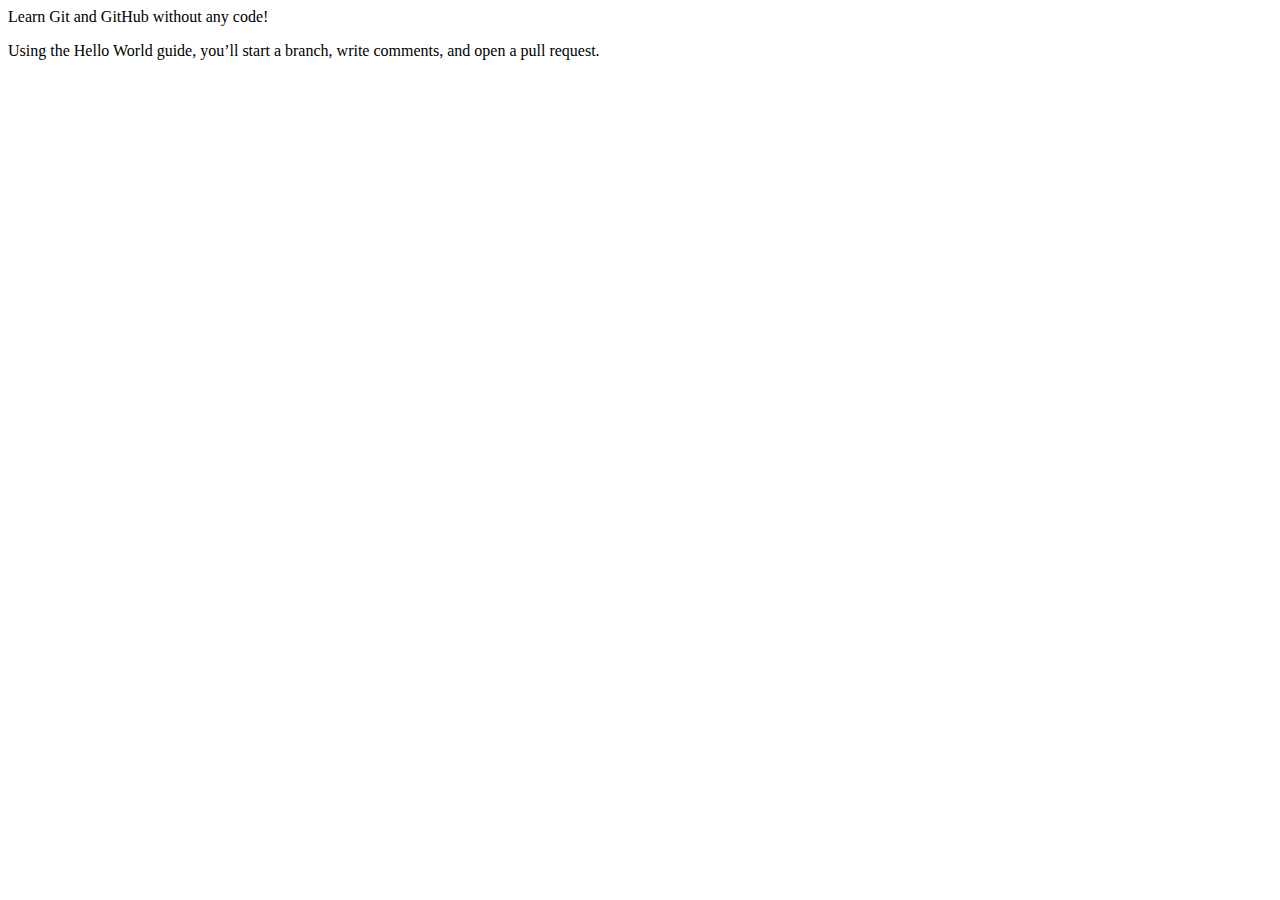
==== index.html @ e6dc32c7 "First Commit" ====
<!DOCTYPE html>
<html lang="en">
    <head>
        <title> Web Page </title>
    </head>
    <body>
        <h>
            Learn Git and GitHub without any code!
        </h>
        <p>
            Using the Hello World guide, you’ll start a branch, write comments, and open a pull request.
        </p>
    </body>
</html>
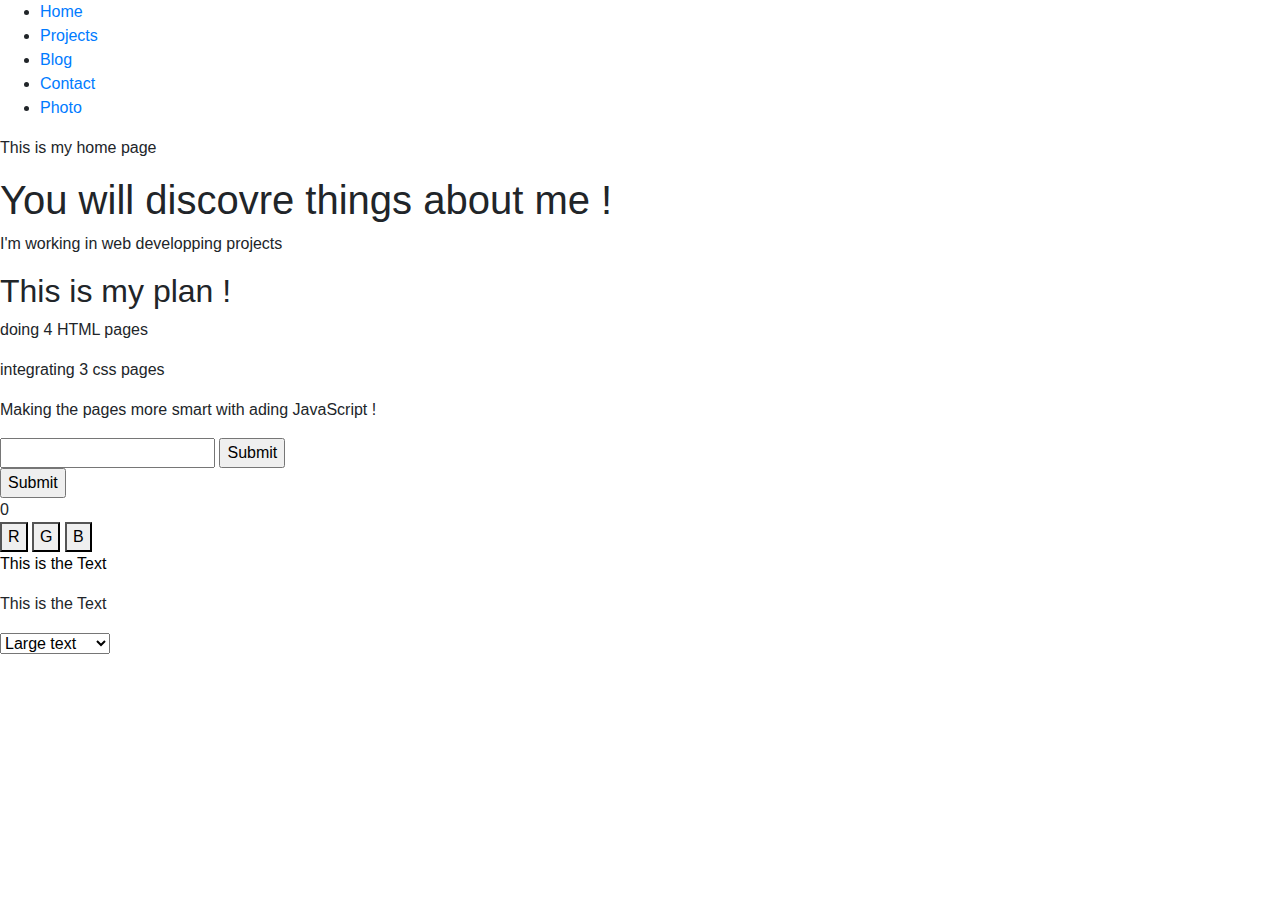
==== commit 05c045b2: "Second Commit" ====
--- a/index.html
+++ b/index.html
@@ -1,14 +1,126 @@
 <!DOCTYPE html>
+
 <html lang="en">
     <head>
-        <title> Web Page </title>
+        <link href="https://stackpath.bootstrapcdn.com/bootstrap/4.1.3/css/bootstrap.min.css" rel="stylesheet">
+        <link href="styles.css" rel="stylesheet">
+        <title>My Webpage</title>
+
     </head>
     <body>
-        <h>
-            Learn Git and GitHub without any code!
-        </h>
-        <p>
-            Using the Hello World guide, you’ll start a branch, write comments, and open a pull request.
-        </p>
+        <div class="menu">
+            <ul>
+              <li><a href="index.html">Home</a></li>
+              <li><a href="projects.html">Projects</a></li>
+              <li><a href="blog.html">Blog</a></li>
+              <li><a href="contact.html">Contact</a></li>
+              <li><a href="photo.html">Photo</a></li>
+            </ul>
+        </div>
+
+        <p> This is my home page </p>
+        <h1> You will discovre things about me ! </h1>
+        <p> I'm working in web developping projects </p>
+        <h2> This is my plan ! </h2>
+        <p> doing 4 HTML pages  </p>
+        <p> integrating 3 css pages </p>
+        <p> Making the pages more smart with ading JavaScript ! </p>
+        <form onsubmit="greet();return false;">
+            <input type="text" id="name">
+            <input type="submit">
+        </form>
+        <form onsubmit="increment(); return false;">
+            <input type="submit">
+        </form>
+        <div id="result">
+            0
+        </div>
+        <button id="red">R</button>
+        <button id="green">G</button>
+        <button id="blue">B</button>
+        <p id="text"> This is the Text </p>
+        <p id="text1"> This is the Text </p>
+        <select class="textoption">
+            <option value="large">Large text</option>
+            <option value="initial">Medium text</option>
+            <option value="small">Small text</option>
+        </select>
+        <script>
+            let counter =0;
+            document.querySelector("#red").onclick = function ()
+            {
+                if(document.body.style.backgroundColor != "red")
+                {
+                    document.body.style.backgroundColor = "red";
+                }
+                else
+                {
+                    document.body.style.backgroundColor = "white";
+                }
+            }
+            document.querySelector("#green").onclick = function ()
+            {
+                if(document.body.style.backgroundColor != "green")
+                {
+                    document.body.style.backgroundColor = "green";
+                }
+                else
+                {
+                    document.body.style.backgroundColor = "white";
+                }
+            }
+            document.querySelector("#blue").onclick = function ()
+            {
+                if(document.body.style.backgroundColor != "blue")
+                {
+                    document.body.style.backgroundColor = "blue";
+                }
+                else
+                {
+                    document.body.style.backgroundColor = "white";
+                }
+
+            }
+            navigator.geolocation.getCurrentPosition(function(position)
+            {
+                document.querySelector("#text1").innerHTML = " the X = " + position.coords.latitude + "the Y = "+ position.coords.longitude ;
+            })
+            document.querySelector(".textoption").onchange = function()
+            {
+                document.querySelector("#text").style.fontSize = this.value ;
+            }
+            function increment()
+            {
+                counter++;
+                document.querySelector('#result').innerHTML = counter;
+                if(counter>4)
+                {
+                    alert("Hyoooooooo the number is " + counter) ;
+                }
+            }
+            function greet()
+            {
+                let name = document.querySelector('#name').value;
+                if(name==="")
+                {
+                    name="world";
+                }
+                alert("Hello !"+name) ;
+
+            }
+            function blink()
+            {
+                if(document.querySelector("#text").style.color === "black")
+                {
+                     document.querySelector("#text").style.color = "white";
+                }else
+                {
+                     document.querySelector("#text").style.color = "black";
+                }
+            }
+            window.setInterval(blink,400);
+
+        </script>
+
     </body>
-</html>+</html>
